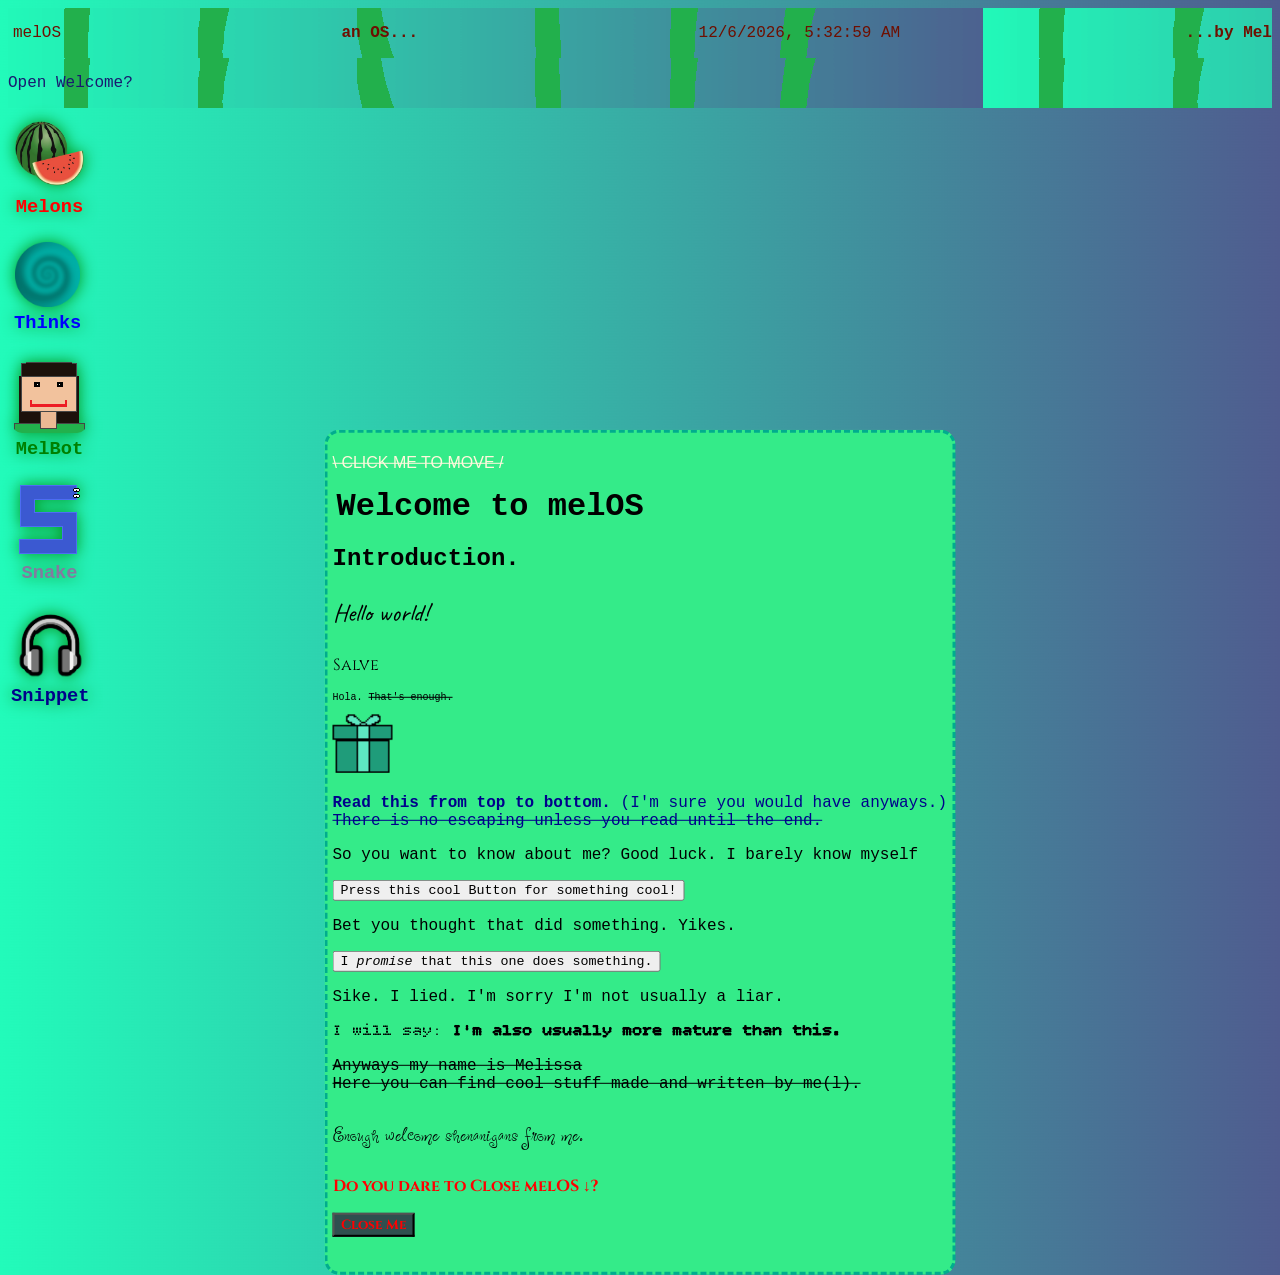
==== index.html @ 200730dc "Update index.html change the current music snippet (previously none)" ====
<!DOCTYPE html>
<html>
  <head>
    <link rel="preconnect" href="https://fonts.googleapis.com">
    <link rel="preconnect" href="https://fonts.gstatic.com" crossorigin>
    <link href="https://fonts.googleapis.com/css2?family=Alien+Block&family=Bitcount+Single:wght@100..900&family=Caveat:wght@400..700&family=Cinzel:wght@400..900&family=Ole&display=swap" rel="stylesheet">
  </head>  

 <body style="background-image: url(./gradient.png); background-size: cover; font-family: 'Courier New', monospace;">
  <div class="topbar" id="top">
    <p style="margin-left: 5px;">
      <!-- melOS <br> -----<br> -->
       melOS </p>
   <p> <strong>an OS...</strong></p>

    <p id="timeElement"
    style="margin-right: 5px;">
      <!-- 6/19/2026 <br>  -->
      Time <br> 6/19/2026 <br>
   </p>
    <p><strong>...by Mel</strong></p>
  </div>
  <div class="topbar" id="second">
   <p class="open" style="color:midnightblue" id="welcomeopen">Open Welcome?</p> 
      <!-- formerly "Open melOS?" -->
    </div>
  <!-- #34eb89, -->

  <div class="selected" id="desktopApps">
    <!-- melon -->
    <div class="icons" id="melonicon" style="padding: 3px;">
      <img class= "open" src="./watermelon.png" style="width: 75px; height: 75px; border-radius: 10px;">
      <h3 style="margin: 0px; color:red;">Melons</h3>
      <p></p>
    </div>
    
    <div class="window" id="melon" style="display:none; width: 450px">
      <p class="moveheader" id="melonheader"><s>\ CLICK ME TO MOVE /</s></p>
      <h2 style="color:honeydew">Concerning Melons.</h2>
      <p>I would expect you to believe that this would be a site about melons, given the name of the site. Some of the colors are even the same as those of certain melons.</p>
      <img style="width: 137.5px; height: 91.5px" src="./honeydew.png" />
      <p>Unfortunately, as much as I would like this too, <strong>THIS ISN'T THE CASE.</strong></p>
      <p>This OS simply belongs to a fellow (myself) known as Melissa, but MelissaOS was too long.</p>
      <p>Hopefully this was not disappointing news. Enjoy this final stock image of a melon as an apology.</p>
      <img style="width: 120px; height: 130px" src="./melon.png" />
      <p></p>
      <button class="closebutton" id="melonclose"><b>Close me.</b></button>
    </div>
    <!-- app #2 -->
    <div class="icons" id="thinksicon" style="padding:5px">
      <img class="open" src="./swirl.png" style="width: 65px; height: 65px; border-radius: 10px; ">
      <h3 style="margin: 0px; color:blue;">Thinks</h3>
      <p></p>
    </div>

    <div class="window" id="thinks" style="display:none; width: 500px">
      <p class="moveheader" id="thinksheader"><s>\ CLICK ME TO MOVE /</s></p>
      <h2>My Random Thinks  </h2>
      <h3 style="font-family:'Bitcount Single', system-ui">(ideas/questions/etc)</h3>
      <ul>
        <li>6/24/26 4:25 PM ET - Life is actually pretty cool if you choose to live it properly.</li>
      </ul>
      <button class="closebutton" id="thinksclose"><b>Close me.</b></button>

    </div>

          <!-- melbot -->
    <div class="icons" id="melboticon" style="padding: 3px">
      <img class="open" src="./melbot.png" style="width: 75px; height: 75px; border-radius: 10px;">
      <h3 style="margin: 0px; color: green;">MelBot</h3>
      <p></p>
    </div>

    <div class="window" id="botWindow" style="display:none; width: 400px;">
      <p class="moveheader" id="botWindowheader"><s>\ CLICK TO MOVE MELBOT V.1 /</s></p>
      <h2 style="color:darkcyan; margin-bottom: 5px;">MelBot Chat "AI"</h2>
      <p style="color:darkcyan; margin-bottom: 5px;">"The Best of The Best In Useful Chatbots! No doubts!"</p>
      <!-- <p style="color:darkcyan; margin-bottom: 5px;"><small>For sure. </small></p> -->
      
      <!-- Interactive chat container -->
      <div id="chatHistory" style="height: 150px; overflow-y: auto; border: 2px solid #6e0f00; background: #fff; padding: 5px; font-size: 14px; text-align: left; color: black;">
        <p style="color: darkcyan; margin: 2px 0;"><b>melBot:</b> What do you want? I was sleeping.</p>
      </div>
      
      <div style="margin-top: 10px; display: flex;">
        <input type="text" id="chatInput" placeholder="Type a message..." style="flex-grow: 1; font-family: 'Courier New', monospace; padding: 5px;">
        <button id="sendBtn" style="font-family: 'Courier New', monospace; margin-left: 5px; color:rgb(0, 179, 255)">Send</button>
      </div>
      <br>
      <button class="closebutton" id="botclose"><b>Close me.</b></button>
    </div>
    <div class="icons" id="snakeicon" style="padding:3px">
      <img class= "open" src="./snake.png" style="width: 75px; height: 75px; border-radius: 10px;">
      <h3 style="margin: 0px; color:#847aa0;">Snake</h3>
      <!-- formerly rgb(31, 85, 185) -->
      <p></p>
    </div>
    <div class="window" id="snake" style="display: none;">
      <p class="moveheader" id="snakeheader"><s>\ CLICK ME TO MOVE /</s></p>
      <!-- game embed goes here -->
      <iframe src="https://snake-game-woad-five.vercel.app/" id="snakegameframe" style="width: 410px; height: 450px; border: none; display: block; margin: 0 auto;"></iframe>
      <button class="closebutton" id="snakeclose"><b>Close me.</b></button>
    </div>
    <!-- Music App Icon -->
    <div class="icons" id="musicicon" style="padding: 2px;">
      <img class="open" src="./headphones.png" style="width: 75px; height: 75px; border-radius: 10px;">
      <h3 style="margin: 0px; color: darkblue;">Snippet</h3>
      <p></p>
    </div>

    <!-- Music Player Window Layout -->
    <div class="window" id="music" style="display:none; width: 420px; padding: 10px;">
      <p class="moveheader" id="musicheader"><s>\ DRAG ME TO MOVE /</s></p>
      <h2 style="color:darkgreen; margin: 5px 0;">Melissa's Song Snippets</h2>
      <p style="font-size: 11px; font-style: italic; margin-top: 0;">I like to make music. You've been graced with a snippet of what I'm working on.</p>

      <!-- Track Playlist Container -->
      <div style="background: cadetblue; padding: 10px; border-radius: 8px; border: 2px dashed rgb(0, 173, 142);">
        
        <!-- Track Item -->
        <div style="margin-bottom: 15px;">
          <!-- when i have something to share (basic outline) -->
          <!-- <p style="margin: 0 0 5px 0; color: cornsilk; font-size: 13px;"><b>[Title]</b></p>
          <audio controls style="width: 100%; ">
            <source src="./music/placeholder.mp3" type="audio/mpeg">
            Your browser does not support the audio player element.
          </audio> -->
          <!-- actual current song -->
          <p style="margin: 0 0 5px 0; color: cornsilk; font-size: 13px;"><b>"Misnomer"</b></p>
          <audio controls style="width: 100%; ">
            <source src="./music/Misnomer.mp3" type="audio/mpeg">
            Your browser does not support the audio player element.
          </audio>
          <!-- end of this. next is when nothing's there -->
          <!-- <p style="color:aquamarine;font-family: Ole; font-size: 25px;">Darn. I don't have anything to share right now. <br> Come back soon for something cool!</p> -->
        </div>


      </div>

      <br>
      <button class="closebutton" id="musicclose"><b>CLOSE ME</b></button>
    </div>

  </div> <!-- End of desktopApps -->

  <div class="window" id="welcome" style="width:615px"> 
	<p class="moveheader" id="welcomeheader"> 
		<s>\ CLICK ME TO MOVE /</s>
	</p>
    <h1 style="margin: 4px;">Welcome to melOS</h1>
    <h2>Introduction.</h2>
    <p style="font-family: 'Caveat', cursive; font-size: 25px">Hello world!</p>
    <p style="font-family: 'Cinzel', serif;">Salve</p>
    <p style="font-size: 10px">Hola. <s>That's enough.</s></p>
    <img style="width: 60px; height: 60px" src="./present.png" />
    <p style="color:darkblue"><strong>Read this from top to bottom.</strong> (I'm sure you would have anyways.) <br> 
    <s>There is no escaping unless you read until the end.</s> </p>
    <p>So you want to know about me? Good luck. I barely know myself</p>
    <button style="font-family: 'Courier New', monospace">Press this cool Button for something cool!</button>
    <p>Bet you thought that did something. Yikes.</p>
    <button style="font-family: 'Courier New', monospace"> I <i>promise</i> that this one does something.</button>
    <p>Sike. I lied. I'm sorry I'm not usually a liar. </p>
    <p style="font-family: 'Bitcount Single', system-ui;">I will say: <strong>I'm also usually more mature than this.</strong></p>
    <p><s>Anyways my name is Melissa <br> Here you can find cool stuff made and written by me(l).</s></p>
    <p style="font-family: 'Ole', cursive; font-size: 25px">Enough welcome shenanigans from me. </p> <!-- "I don't really know what to say."-->
    <p style="font-family: 'Cinzel', serif; color:red;"><b>Do you dare to Close melOS ↓?</b></p>
    <button class="closebutton" id="welcomeclose"><b>Close Me</b></button>
    <p style="font-size:30px"> </p>
 </div>

 <script src="script.js"></script>
    <link rel="stylesheet" type="text/css" href="style.css" />
  </body>
  <!-- </text> -->
</html>
---- style.css ----
.closebutton {
    cursor: pointer;
    font-family: 'Cinzel', serif;
    color:red;
    background-color:darkslategray;
}

.window {
    position: absolute; 
    top: 90%; 
    left: 50%; 
    transform: translate(-50%, -45%); 
    border: dashed rgb(0, 173, 142);
    /* width: 640px; */
    width: fit-content;
    border-radius: 15px; 
    padding: 5px;
    background-color: #34eb89;
    font-family: 'Courier New', Courier, monospace;
}

.moveheader {
    font-family: 'Alien Block', sans-serif; 
    color:cornsilk;
}

.topbar {
    background-image: url(./bgif.gif); 
    display: flex; 
    justify-content: space-between; 
    color: #6e0f00;
}

.sidebar {
    /* background-image: url(./bgif.gif);  */
    background-color: darkcyan;
    display: flex;
    flex-direction: column;
    justify-content: space-between; 
    color: #6e0f00;

    width: 60px;
    height: 100vh;
    position: fixed;
    right: 0;
    /* top:0; */

}

.open {
    cursor: pointer;
}

.selected {
    padding-top: 5px; 
    padding-left: 1px;
}

.icons {
    text-align: center; 
    /* padding: 3px;  */
    filter: drop-shadow(0 0 8px rgb(0, 147, 24)); 
    width: fit-content
}



/* FOR MELBOT */


/* Chat display history text window frame */
#chatHistory {
    scrollbar-width: thin;
    scrollbar-color: #6e0f00 #ffffff;
    border-radius: 4px;
}

/* Scrollbar customization rules for webkit displays */
#chatHistory::-webkit-scrollbar {
    width: 8px;
}
#chatHistory::-webkit-scrollbar-track {
    background: #ffffff;
}
#chatHistory::-webkit-scrollbar-thumb {
    background-color: #6e0f00;
    border-radius: 4px;
}

/* Standardized styles for text logs inside the terminal frame */
.user-line {
    color: #005500; 
    margin: 4px 0;
    border-left: 3px solid #00aa00;
    padding-left: 5px;
}

.bot-line {
    color: #6e0f00; 
    margin: 4px 0;
    border-left: 3px solid #6e0f00;
    padding-left: 5px;
}

/* Input layout field for typing messages */
#chatInput {
    border: 2px dashed rgb(0, 173, 142);
    background-color: cornsilk;
    color: #6e0f00;
    padding: 5px;
}

/* Send button styling targeting your theme elements */
#sendBtn {
    background-color: darkslategray;
    border: 2px solid #6e0f00;
    color: red;
    font-family: 'Cinzel', serif;
    font-weight: bold;
    cursor: pointer;
    margin-left: 5px;
    padding: 5px 15px;
}

#sendBtn:hover {
    background-color: #6e0f00;
    color: cornsilk;
}
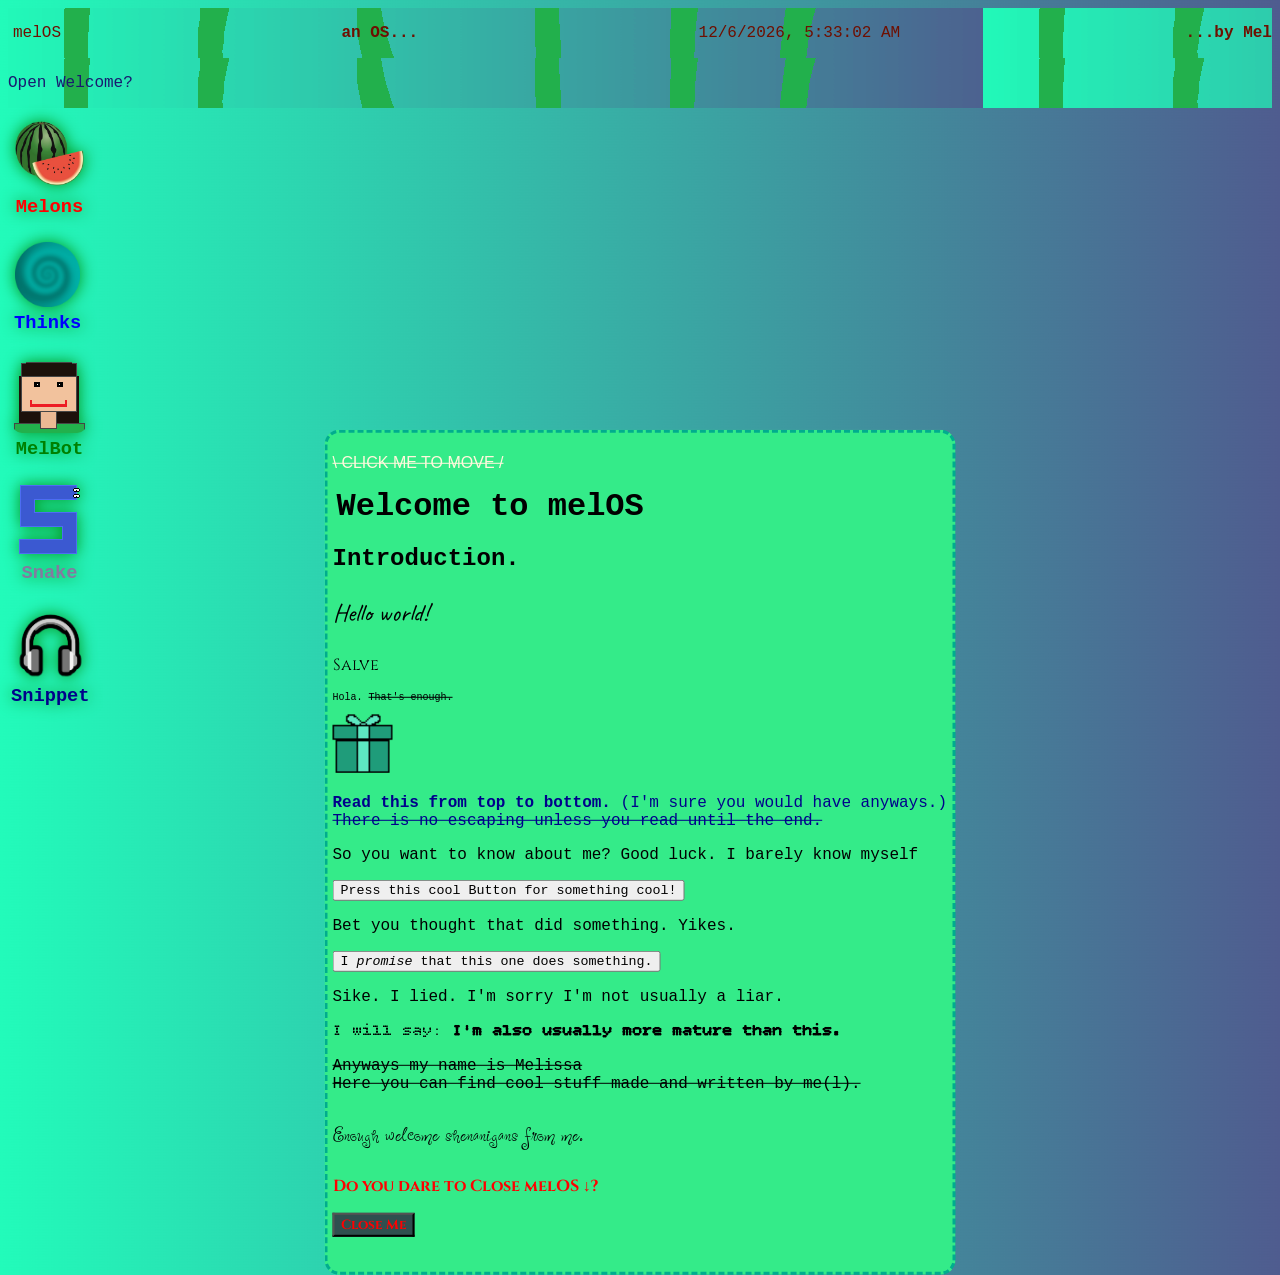
==== commit 0be19a2a: "Update index.html added more description to the "Melissa's Song Snippets"" ====
--- a/index.html
+++ b/index.html
@@ -112,7 +112,8 @@
     <div class="window" id="music" style="display:none; width: 420px; padding: 10px;">
       <p class="moveheader" id="musicheader"><s>\ DRAG ME TO MOVE /</s></p>
       <h2 style="color:darkgreen; margin: 5px 0;">Melissa's Song Snippets</h2>
-      <p style="font-size: 11px; font-style: italic; margin-top: 0;">I like to make music. You've been graced with a snippet of what I'm working on.</p>
+      <p style="font-size: 11px; font-style: italic; margin-top: 0;">I like to make music. You've been graced with a snippet of what I'm currently working on.</p>
+	  <p style="font-size: 10px; color: darkgreen;">Maybe it's a solo bassline, riff, melody, or a whole mix. Or maybe some lyrics.</p>
 
       <!-- Track Playlist Container -->
       <div style="background: cadetblue; padding: 10px; border-radius: 8px; border: 2px dashed rgb(0, 173, 142);">
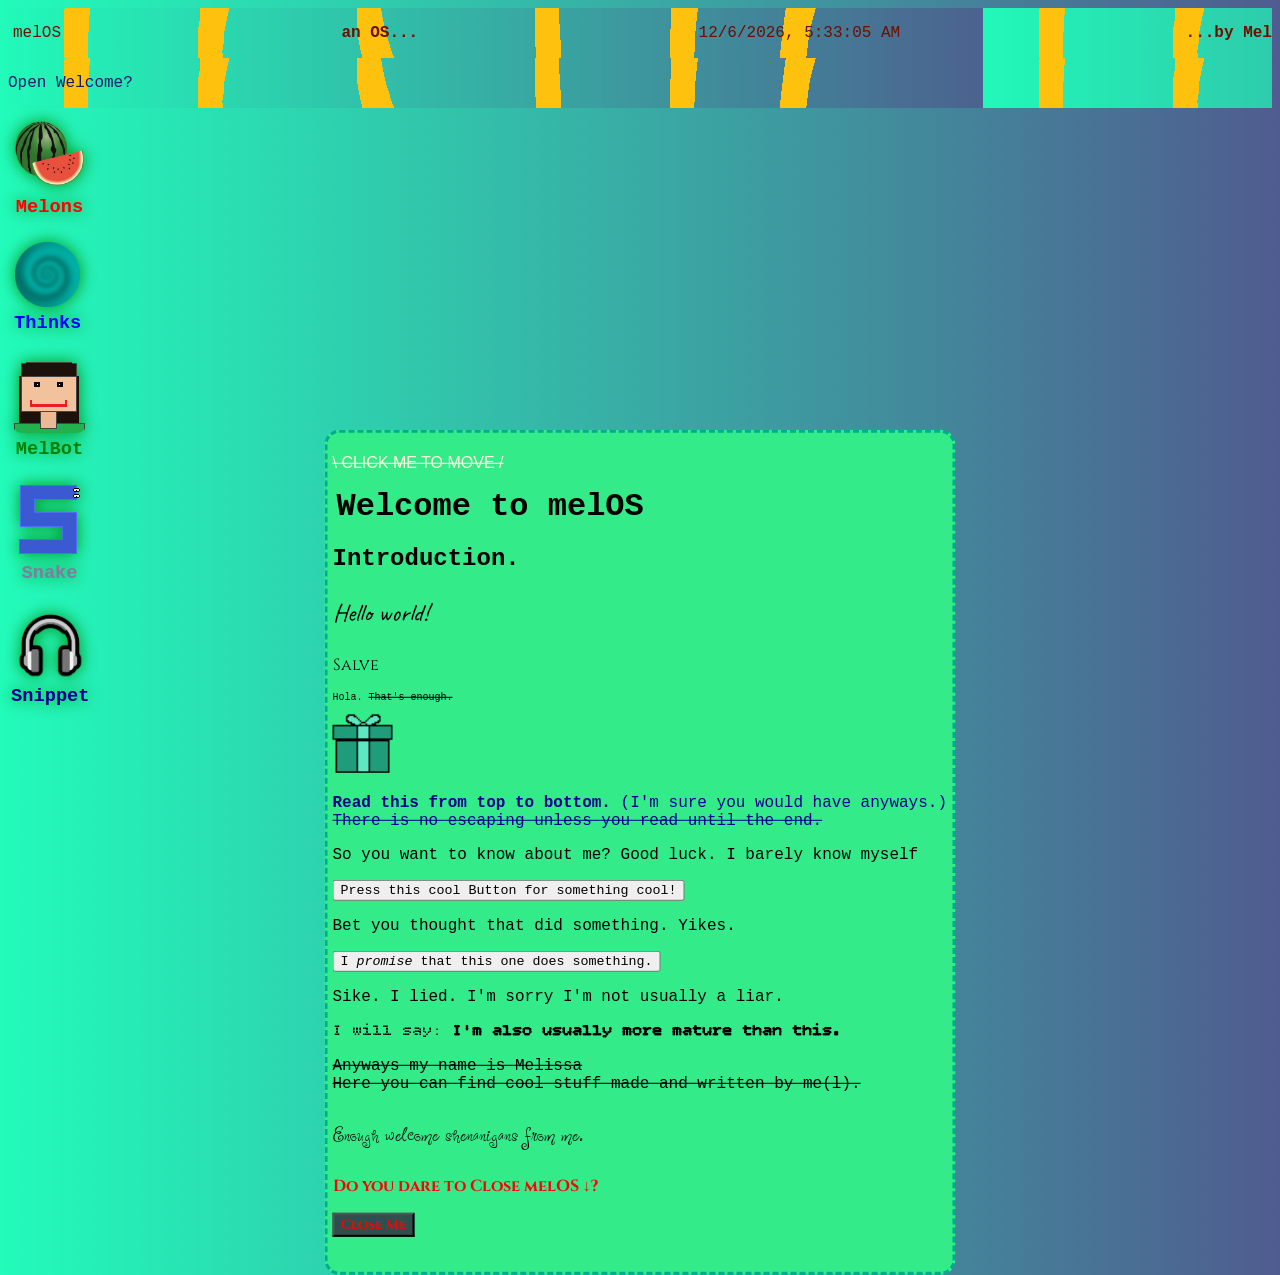
==== commit 29b4800e: "Update index.html added to Thinks" ====
--- a/index.html
+++ b/index.html
@@ -59,6 +59,7 @@
       <h3 style="font-family:'Bitcount Single', system-ui">(ideas/questions/etc)</h3>
       <ul>
         <li>6/24/26 4:25 PM ET - Life is actually pretty cool if you choose to live it properly.</li>
+		<li>6/25/26 6:59 PM ET - How do we choose who we want to be? What's stopping everyone from being someone very different? </li>
       </ul>
       <button class="closebutton" id="thinksclose"><b>Close me.</b></button>
 
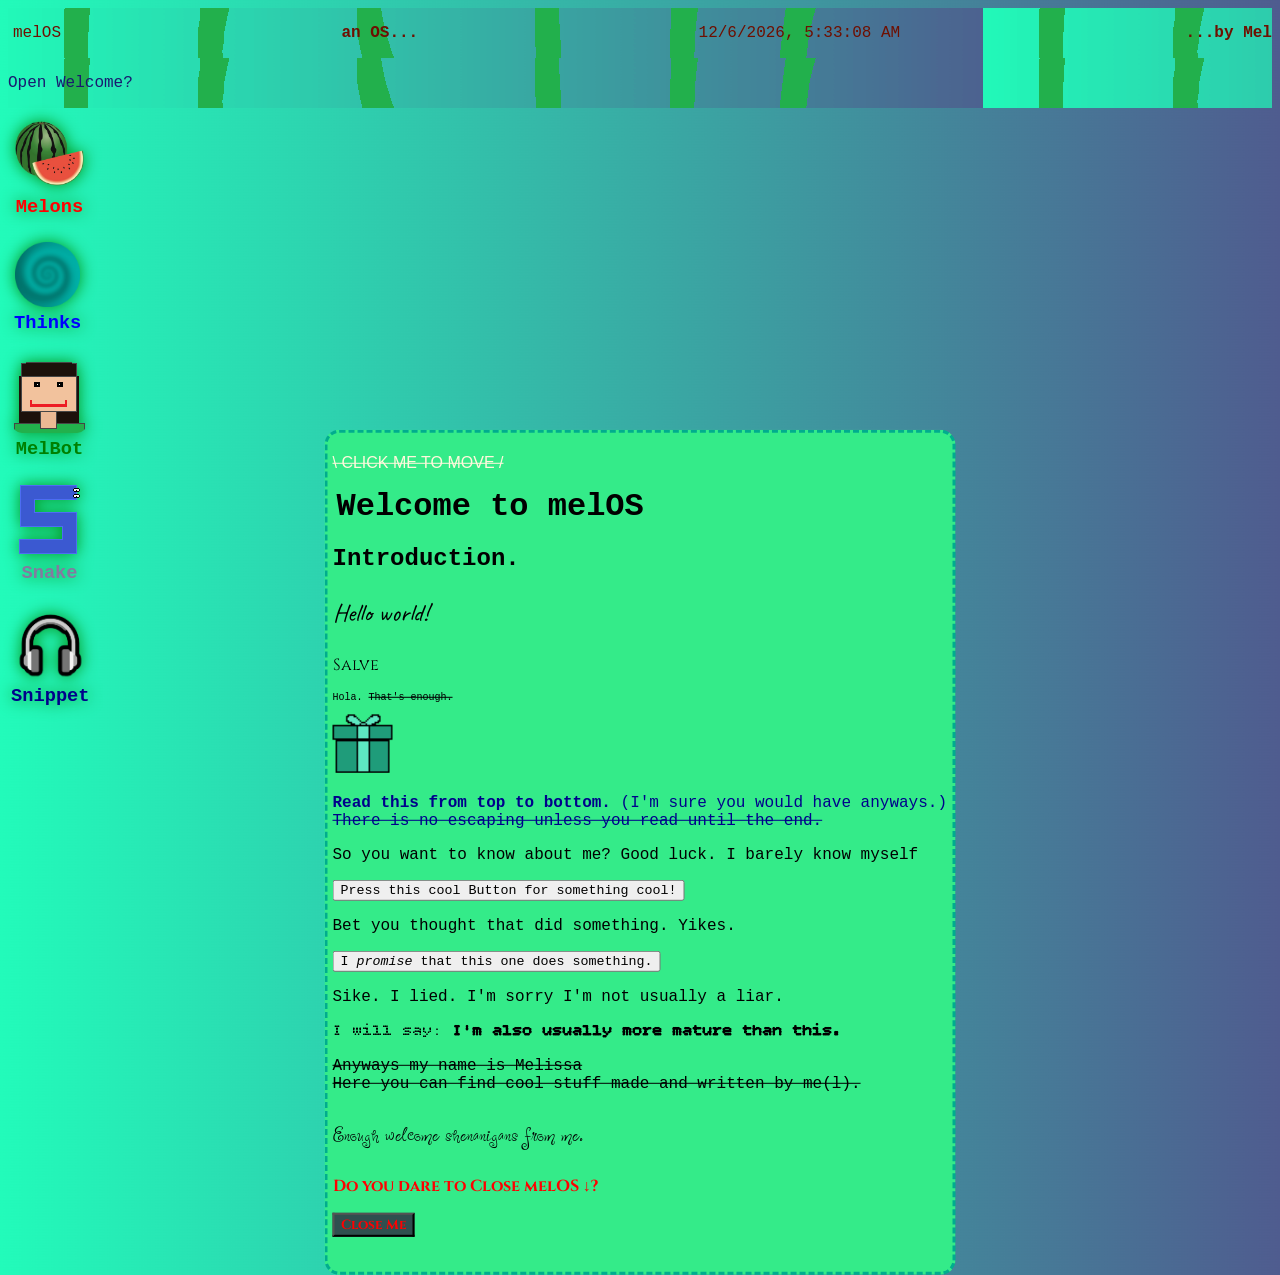
==== commit 659756f3: "Update Thinks section" ====
--- a/index.html
+++ b/index.html
@@ -59,7 +59,12 @@
       <h3 style="font-family:'Bitcount Single', system-ui">(ideas/questions/etc)</h3>
       <ul>
         <li>6/24/26 4:25 PM ET - Life is actually pretty cool if you choose to live it properly.</li>
-		<li>6/25/26 6:59 PM ET - How do we choose who we want to be? What's stopping everyone from being someone very different? </li>
+        <li>6/25/26 6:59 PM ET - How do we choose who we want to be? What's stopping everyone from being someone very different? </li>
+        <li>7/3/26 12:47 AM ET - I had this idea for a different OS like thing but you work like a detective. </li>
+        <li>7/8/26 11:11 AM ET - I think it's a sign that something good's going to happen because 
+          I happened to be looking at this at this wishful minute.</li>
+        <li>7/12/26 5:25 PM ET - Am I the only person who really can despise past versions of myself?</li>
+        <li>I really meant to be more consistent with these. Sometimes you try to commit to too many things and end up committing to none.</li>
       </ul>
       <button class="closebutton" id="thinksclose"><b>Close me.</b></button>
 
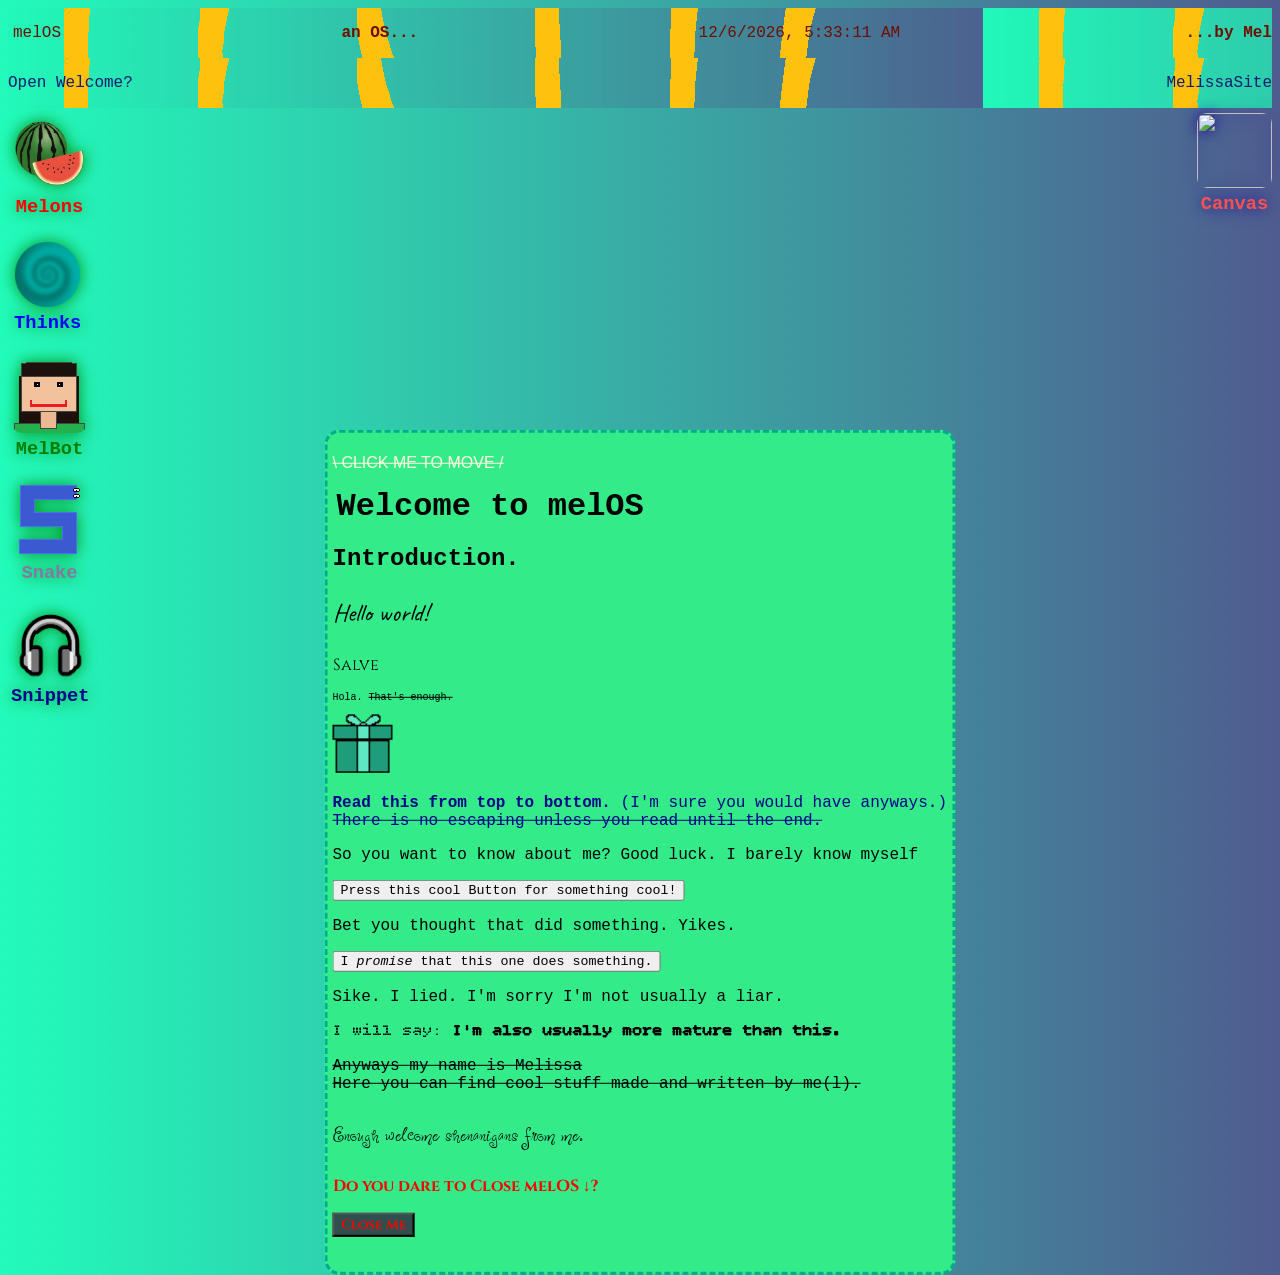
==== commit 6658d578: "Create Canvas app" ====
--- a/index.html
+++ b/index.html
@@ -22,11 +22,39 @@
   </div>
   <div class="topbar" id="second">
    <p class="open" style="color:midnightblue" id="welcomeopen">Open Welcome?</p> 
-      <!-- formerly "Open melOS?" -->
+   <!-- <p style="color:midnightblue;"><a href="https://mel-site.com/" style="color:midnightblue; text-decoration: none;">See mel-site?</a></p> -->
+   <p style="color:midnightblue;"><a href="https://mel-site.com/" style="color:midnightblue; text-decoration: none;">MelissaSite</a></p>
     </div>
   <!-- #34eb89, -->
 
+  <!-- right icons -->
   <div class="selected" id="desktopApps">
+    <div class="righticons" id="canvasicon">
+      <img class="open" src="./canvas.png" style="width: 75px; height: 75px; border-radius: 10px;">
+      <h3 style="margin: 0px; color: rgb(255, 80, 80);">Canvas</h3>
+      
+      <p></p>
+    </div>
+  <div class="window" id="canvas" style="display:none; width: 450px;">
+    <p class="moveheader" id="canvasheader"><s> \ CLICK ME TO MOVE / </s></p>
+    <h2>CANVAS</h2>
+    <p style="color:mediumslateblue;">Here you can draw whatever your heart desires.</p>
+    <!-- actual content -->
+    <div id="canvasToolbar">
+      <input type="color" id="colorPicker">
+      <input type="range" id="brushSize" min="1" max="30" value="3">
+      <button class="canvasButton" id="clearCanvas">Clear</button>
+      <button class="canvasButton" id="saveCanvas">Save</button>
+      <canvas id="theCanvas" width="450" height="450" style="border:1px dashed rgba(64, 224, 200, 0.76)"></canvas>
+      <button class="canvasButton" id="brush">Brush</button>
+      <button class="canvasButton" id="eraser">Eraser</button>
+      <button class="canvasButton" id="fill">Fill Background</button>
+    </div>
+
+    <button class="closebutton" id="canvasclose"><b>Close me.</b></button>
+  </div>
+
+    <!-- left icons -->
     <!-- melon -->
     <div class="icons" id="melonicon" style="padding: 3px;">
       <img class= "open" src="./watermelon.png" style="width: 75px; height: 75px; border-radius: 10px;">
@@ -34,6 +62,7 @@
       <p></p>
     </div>
     
+
     <div class="window" id="melon" style="display:none; width: 450px">
       <p class="moveheader" id="melonheader"><s>\ CLICK ME TO MOVE /</s></p>
       <h2 style="color:honeydew">Concerning Melons.</h2>
@@ -64,7 +93,8 @@
         <li>7/8/26 11:11 AM ET - I think it's a sign that something good's going to happen because 
           I happened to be looking at this at this wishful minute.</li>
         <li>7/12/26 5:25 PM ET - Am I the only person who really can despise past versions of myself?</li>
-        <li>I really meant to be more consistent with these. Sometimes you try to commit to too many things and end up committing to none.</li>
+        <li>7/16/26 4:21 PM ET - I really meant to be more consistent with these. Sometimes you try to commit to too many things and end up committing to none.</li>
+        <li>7/24/26 9:35 AM ET - </li>
       </ul>
       <button class="closebutton" id="thinksclose"><b>Close me.</b></button>
 
@@ -118,10 +148,9 @@
     <div class="window" id="music" style="display:none; width: 420px; padding: 10px;">
       <p class="moveheader" id="musicheader"><s>\ DRAG ME TO MOVE /</s></p>
       <h2 style="color:darkgreen; margin: 5px 0;">Melissa's Song Snippets</h2>
-      <p style="font-size: 11px; font-style: italic; margin-top: 0;">I like to make music. You've been graced with a snippet of what I'm currently working on.</p>
-	  <p style="font-size: 10px; color: darkgreen;">Maybe it's a solo bassline, riff, melody, or a whole mix. Or maybe some lyrics.</p>
-
-      <!-- Track Playlist Container -->
+      <p style="font-size: 11px; font-style: italic; margin-top: 0;">I like to make music. You've been graced with a snippet of what I'm working on.</p>
+
+      <!-- Track Container -->
       <div style="background: cadetblue; padding: 10px; border-radius: 8px; border: 2px dashed rgb(0, 173, 142);">
         
         <!-- Track Item -->
@@ -142,13 +171,13 @@
           <!-- <p style="color:aquamarine;font-family: Ole; font-size: 25px;">Darn. I don't have anything to share right now. <br> Come back soon for something cool!</p> -->
         </div>
 
-
       </div>
 
       <br>
       <button class="closebutton" id="musicclose"><b>CLOSE ME</b></button>
     </div>
 
+    
   </div> <!-- End of desktopApps -->
 
   <div class="window" id="welcome" style="width:615px"> 
@@ -181,3 +210,4 @@
   </body>
   <!-- </text> -->
 </html>
+
--- a/style.css
+++ b/style.css
@@ -63,6 +63,14 @@
     width: fit-content
 }
 
+.righticons {
+    float: right;
+    text-align: center; 
+    /* padding: 3px;  */
+    filter: drop-shadow(0 0 8px rgb(22, 0, 147)); 
+    width: fit-content
+}
+
 
 
 /* FOR MELBOT */
@@ -125,4 +133,13 @@
 #sendBtn:hover {
     background-color: #6e0f00;
     color: cornsilk;
+}
+
+#theCanvas {
+    background-color: white;
+}
+
+.canvasButton {
+    font-family: 'Caveat', cursive; 
+    font-size: 15px;
 }
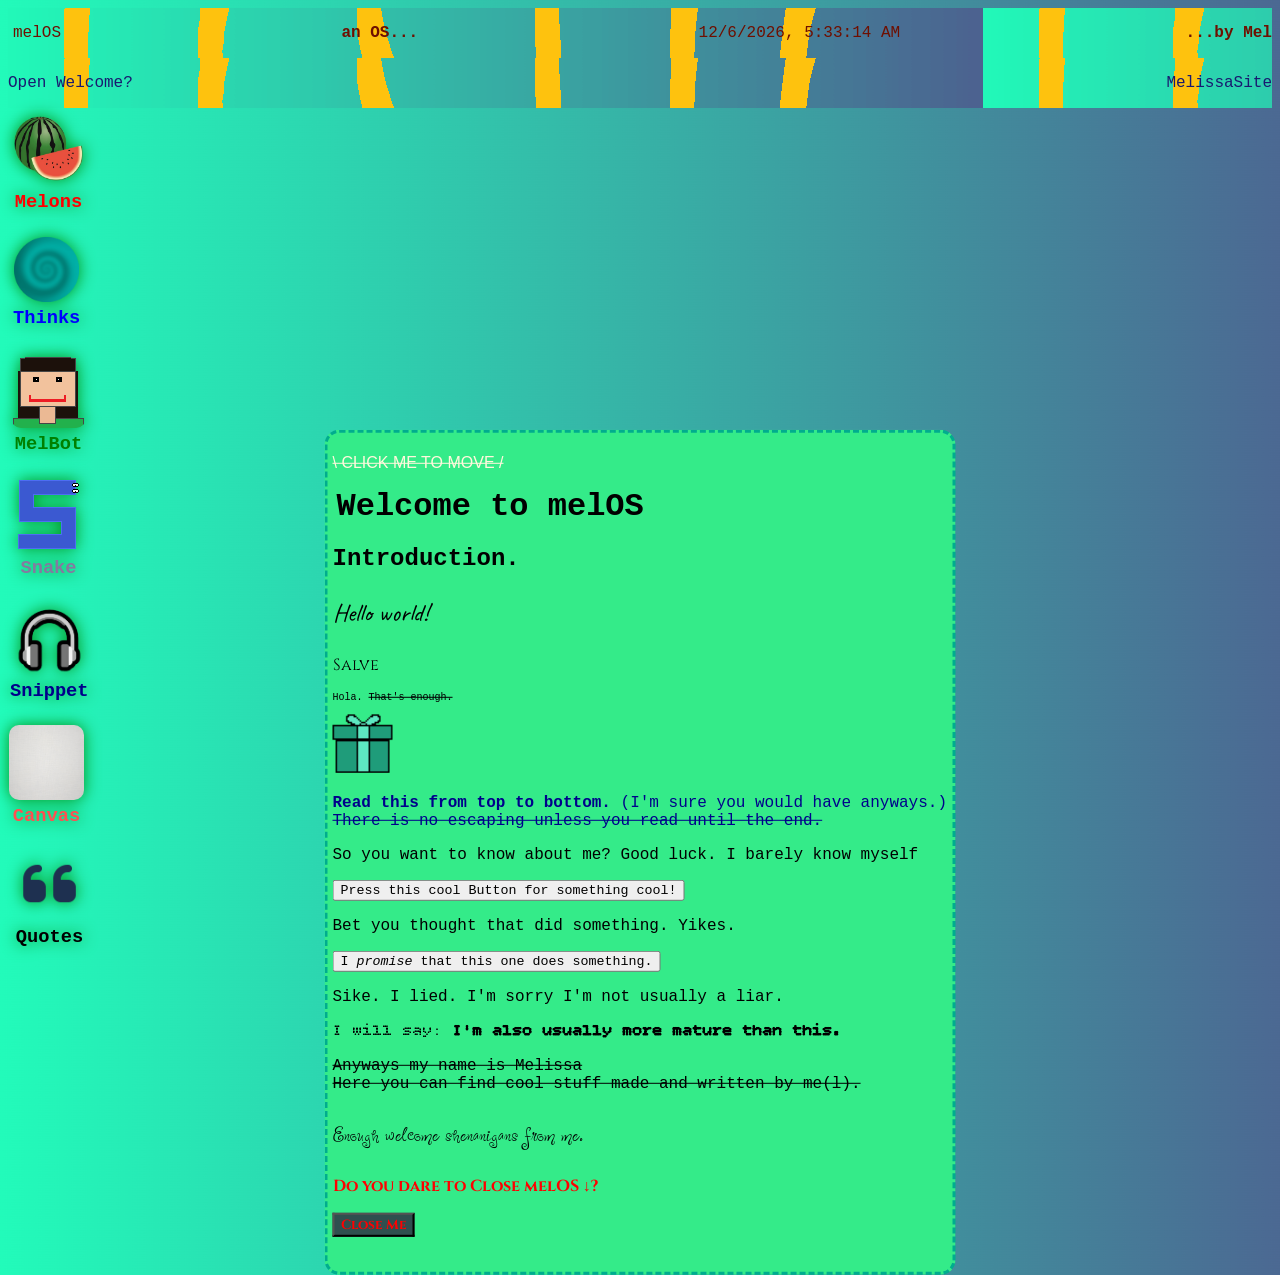
==== commit 5bbf50d4: "Add files via upload Didn't actively commit changes so now just uploading the final thing from VSCod" ====
--- a/index.html
+++ b/index.html
@@ -27,33 +27,6 @@
     </div>
   <!-- #34eb89, -->
 
-  <!-- right icons -->
-  <div class="selected" id="desktopApps">
-    <div class="righticons" id="canvasicon">
-      <img class="open" src="./canvas.png" style="width: 75px; height: 75px; border-radius: 10px;">
-      <h3 style="margin: 0px; color: rgb(255, 80, 80);">Canvas</h3>
-      
-      <p></p>
-    </div>
-  <div class="window" id="canvas" style="display:none; width: 450px;">
-    <p class="moveheader" id="canvasheader"><s> \ CLICK ME TO MOVE / </s></p>
-    <h2>CANVAS</h2>
-    <p style="color:mediumslateblue;">Here you can draw whatever your heart desires.</p>
-    <!-- actual content -->
-    <div id="canvasToolbar">
-      <input type="color" id="colorPicker">
-      <input type="range" id="brushSize" min="1" max="30" value="3">
-      <button class="canvasButton" id="clearCanvas">Clear</button>
-      <button class="canvasButton" id="saveCanvas">Save</button>
-      <canvas id="theCanvas" width="450" height="450" style="border:1px dashed rgba(64, 224, 200, 0.76)"></canvas>
-      <button class="canvasButton" id="brush">Brush</button>
-      <button class="canvasButton" id="eraser">Eraser</button>
-      <button class="canvasButton" id="fill">Fill Background</button>
-    </div>
-
-    <button class="closebutton" id="canvasclose"><b>Close me.</b></button>
-  </div>
-
     <!-- left icons -->
     <!-- melon -->
     <div class="icons" id="melonicon" style="padding: 3px;">
@@ -75,7 +48,7 @@
       <p></p>
       <button class="closebutton" id="melonclose"><b>Close me.</b></button>
     </div>
-    <!-- app #2 -->
+    <!-- app 2, thinks -->
     <div class="icons" id="thinksicon" style="padding:5px">
       <img class="open" src="./swirl.png" style="width: 65px; height: 65px; border-radius: 10px; ">
       <h3 style="margin: 0px; color:blue;">Thinks</h3>
@@ -94,7 +67,11 @@
           I happened to be looking at this at this wishful minute.</li>
         <li>7/12/26 5:25 PM ET - Am I the only person who really can despise past versions of myself?</li>
         <li>7/16/26 4:21 PM ET - I really meant to be more consistent with these. Sometimes you try to commit to too many things and end up committing to none.</li>
-        <li>7/24/26 9:35 AM ET - </li>
+        <li>7/24/26 9:35 AM ET - Wow summer's flying by so fast</li>
+        <li>8/10/26 7:12 PM ET - You know to think I've had so many things I wanted to do and I barely managed to do any of them. Jack of all trades I guess. </li>
+        <li>10/31/26 9:56 AM ET - You know how much of a procrastinator I am when I'm frantically trying to finish this up to ship on the very last day.
+          I love how this was meant to be some cool inspirational thing and it's just me ranting about lack of commitment to things now. </li>
+        <li>10/31/26 10:15 AM ET - I'm going as a cowgirl today for Halloween. Howdy folks. This will probably be my last of what was meant to be way more of these. </li>
       </ul>
       <button class="closebutton" id="thinksclose"><b>Close me.</b></button>
 
@@ -175,6 +152,42 @@
 
       <br>
       <button class="closebutton" id="musicclose"><b>CLOSE ME</b></button>
+    </div>
+ <!-- right icons -->
+  <div class="selected" id="desktopApps">
+    <div class="icons" id="canvasicon">
+      <img class="open" src="./canvas.png" style="width: 75px; height: 75px; border-radius: 10px;">
+      <h3 style="margin: 0px; color: rgb(255, 80, 80);">Canvas</h3>
+      <p></p>
+    </div>
+    <div class="window" id="canvas" style="display:none; width: 450px;">
+      <p class="moveheader" id="canvasheader"><s> \ CLICK ME TO MOVE / </s></p>
+      <h2>CANVAS</h2>
+      <p style="color:mediumslateblue;">Here you can draw whatever your heart desires.</p>
+      
+      <div id="canvasToolbar">
+        <input type="color" id="colorPicker">
+        <input type="range" id="brushSize" min="1" max="30" value="3">
+        <button class="canvasButton" id="clearCanvas">Clear</button>
+        <button class="canvasButton" id="saveCanvas">Save</button>
+        <canvas id="theCanvas" width="450" height="450" style="border:1px dashed rgba(64, 224, 200, 0.76)"></canvas>
+        <button class="canvasButton" id="brush">Brush</button>
+        <button class="canvasButton" id="eraser">Eraser</button>
+        <button class="canvasButton" id="fill">Fill Background</button>
+      </div>
+
+      <button class="closebutton" id="canvasclose"><b>Close me.</b></button>
+    </div>
+
+    <div class="icons" id="quotesicon" style="padding: 3px;">
+      <img class="open" src="./left-quote.png" style="width: 75px; height: 75px; border-radius: 10px;">
+      <h3 style="margin:0px; color: black;">Quotes</h3>
+    </div>
+    <div class="window" id="quotes" style="display:none; width:500px;">
+      <p class="moveheader" id="quotesheader"><s>\ CLICK ME TO MOVE /</s></p>
+      <iframe src="https://mel-site.com/random-quotes/" id="quotesframe" style="width: 450px; height: 450px; border: none; display: block; margin: 0 auto;"></iframe>
+      <p style="color:midnightblue;"><a href="https://mel-site.com/random-quotes/">Visit the host website!</a></p>
+      <button class="closebutton" id="quotesclose"><b>Close me.</b></button>
     </div>
 
     
--- a/style.css
+++ b/style.css
@@ -57,19 +57,21 @@
 }
 
 .icons {
+
     text-align: center; 
-    /* padding: 3px;  */
     filter: drop-shadow(0 0 8px rgb(0, 147, 24)); 
-    width: fit-content
+    width: fit-content;
 }
 
-.righticons {
-    float: right;
-    text-align: center; 
-    /* padding: 3px;  */
+/* this was a failed attempt at separating app icons to the left and right */
+/* .righticons {
+    display:flex;
+    flex-direction: column;
+    align-items: center;
+    align-content:flex-end;
     filter: drop-shadow(0 0 8px rgb(22, 0, 147)); 
-    width: fit-content
-}
+    width: fit-content;
+} */
 
 
 
@@ -83,7 +85,6 @@
     border-radius: 4px;
 }
 
-/* Scrollbar customization rules for webkit displays */
 #chatHistory::-webkit-scrollbar {
     width: 8px;
 }
@@ -94,8 +95,6 @@
     background-color: #6e0f00;
     border-radius: 4px;
 }
-
-/* Standardized styles for text logs inside the terminal frame */
 .user-line {
     color: #005500; 
     margin: 4px 0;
@@ -109,8 +108,6 @@
     border-left: 3px solid #6e0f00;
     padding-left: 5px;
 }
-
-/* Input layout field for typing messages */
 #chatInput {
     border: 2px dashed rgb(0, 173, 142);
     background-color: cornsilk;
@@ -118,7 +115,6 @@
     padding: 5px;
 }
 
-/* Send button styling targeting your theme elements */
 #sendBtn {
     background-color: darkslategray;
     border: 2px solid #6e0f00;
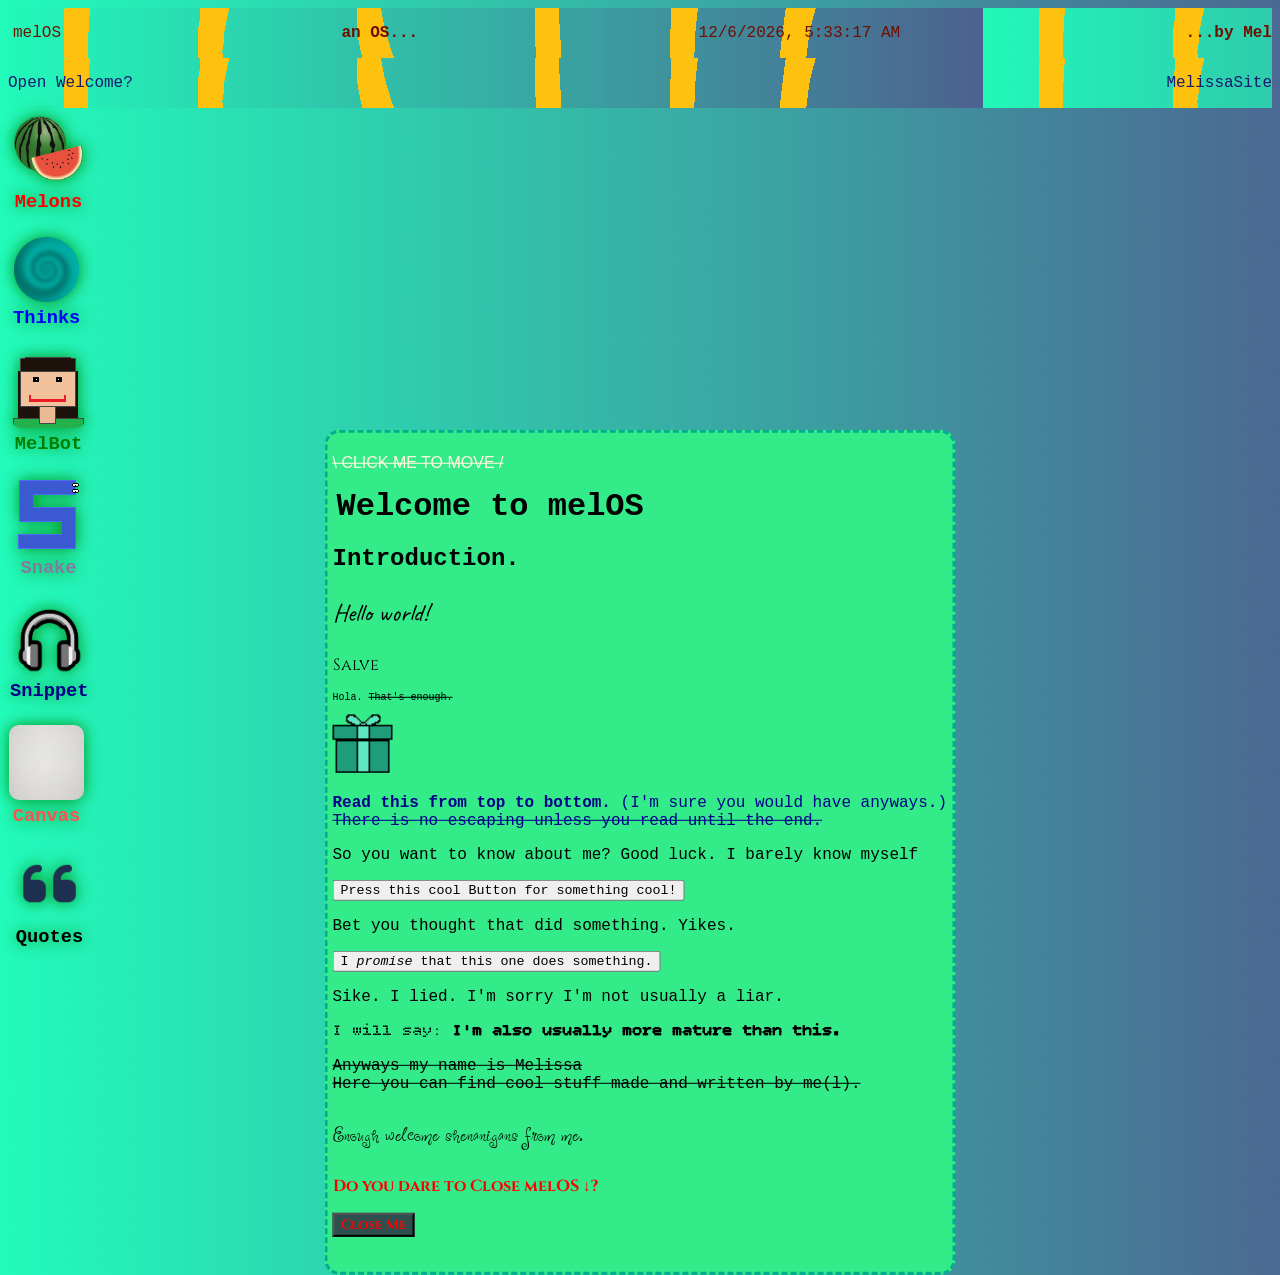
==== commit 7edcba54: "Updated Snippets Section" ====
--- a/index.html
+++ b/index.html
@@ -133,17 +133,25 @@
         <!-- Track Item -->
         <div style="margin-bottom: 15px;">
           <!-- when i have something to share (basic outline) -->
-          <!-- <p style="margin: 0 0 5px 0; color: cornsilk; font-size: 13px;"><b>[Title]</b></p>
+          <!-- <p style="margin: 0 0 5px 0; color: cornsilk; font-size: 15px;"><b>[Title]</b></p>
           <audio controls style="width: 100%; ">
             <source src="./music/placeholder.mp3" type="audio/mpeg">
             Your browser does not support the audio player element.
           </audio> -->
           <!-- actual current song -->
-          <p style="margin: 0 0 5px 0; color: cornsilk; font-size: 13px;"><b>"Misnomer"</b></p>
+          <p style="margin: 0 0 5px 0; color: cornsilk; font-size: 15px;"><b>"Misnomer"</b></p>
           <audio controls style="width: 100%; ">
             <source src="./music/Misnomer.mp3" type="audio/mpeg">
             Your browser does not support the audio player element.
           </audio>
+
+          <p></p>
+          <p style="margin: 0 0 5px 0; color: cornsilk; font-size: 15px;"><b>"To Whom It May Concern" - Prechorus</b></p>
+          <p style="color: cornsilk; font-size: 12px;">To whom it may concern <br>
+            I just wanted you to know <br>
+            I barely know how to say this <br>
+            But here goes—
+</p>
           <!-- end of this. next is when nothing's there -->
           <!-- <p style="color:aquamarine;font-family: Ole; font-size: 25px;">Darn. I don't have anything to share right now. <br> Come back soon for something cool!</p> -->
         </div>
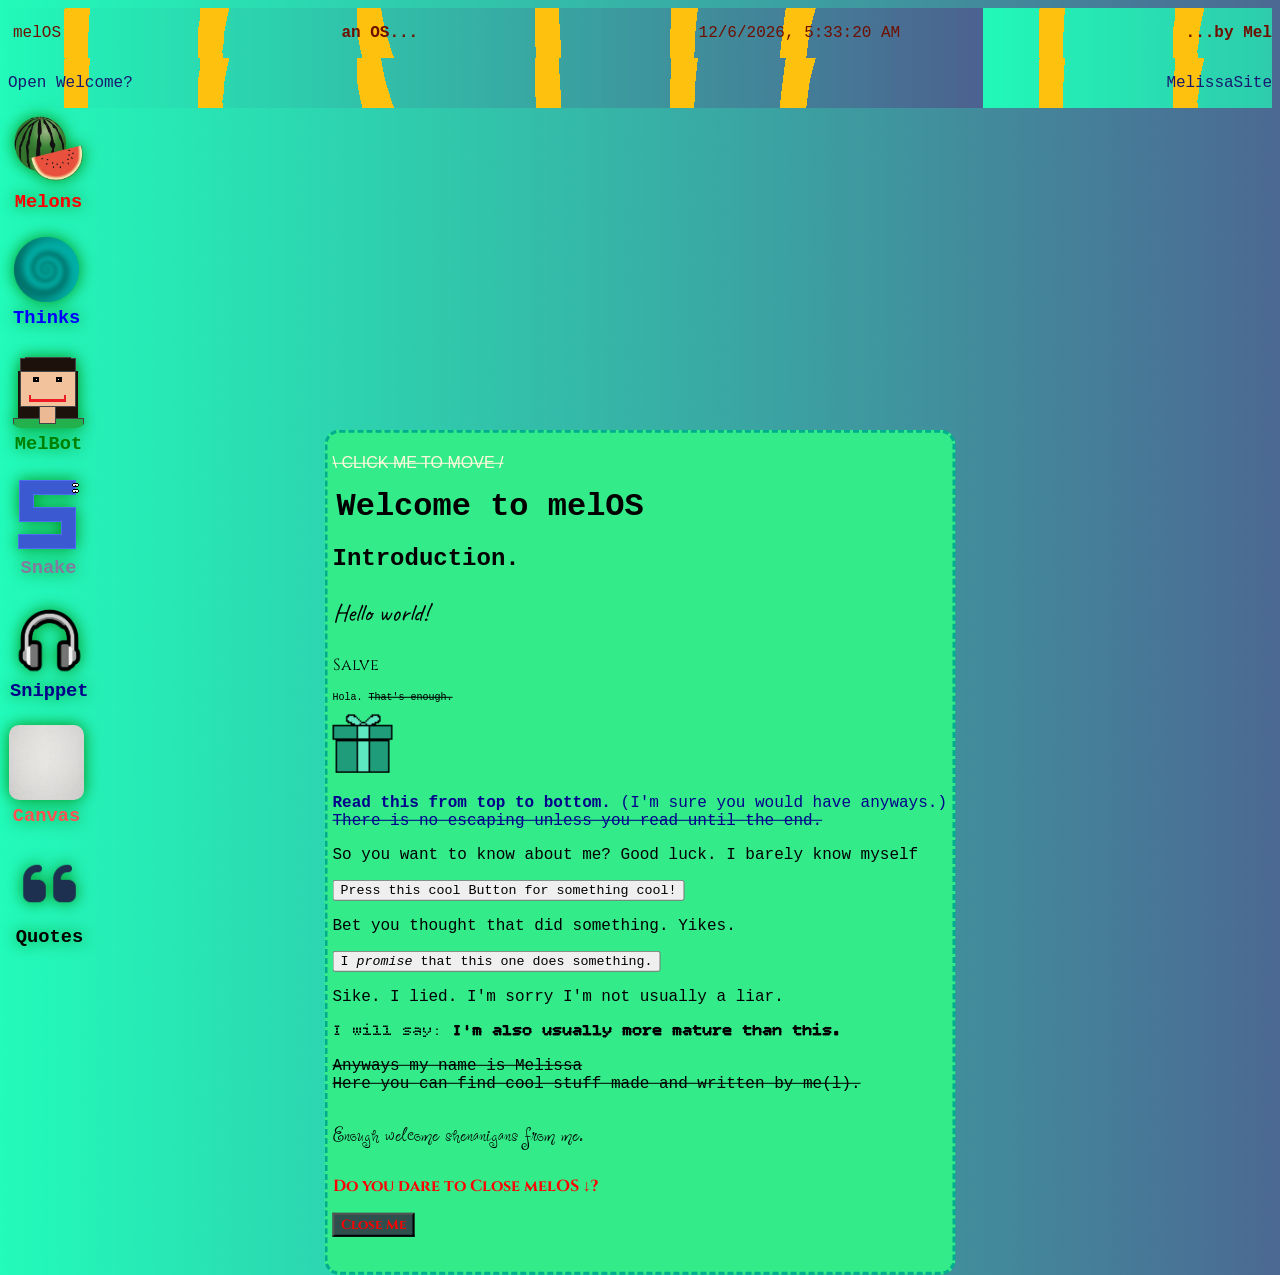
==== commit 054d69a4: "Update Snake link" ====
--- a/index.html
+++ b/index.html
@@ -111,7 +111,7 @@
     <div class="window" id="snake" style="display: none;">
       <p class="moveheader" id="snakeheader"><s>\ CLICK ME TO MOVE /</s></p>
       <!-- game embed goes here -->
-      <iframe src="https://snake-game-woad-five.vercel.app/" id="snakegameframe" style="width: 410px; height: 450px; border: none; display: block; margin: 0 auto;"></iframe>
+      <iframe src="https://the-slithery-snake.vercel.app/" id="snakegameframe" style="width: 410px; height: 450px; border: none; display: block; margin: 0 auto;"></iframe>
       <button class="closebutton" id="snakeclose"><b>Close me.</b></button>
     </div>
     <!-- Music App Icon -->
